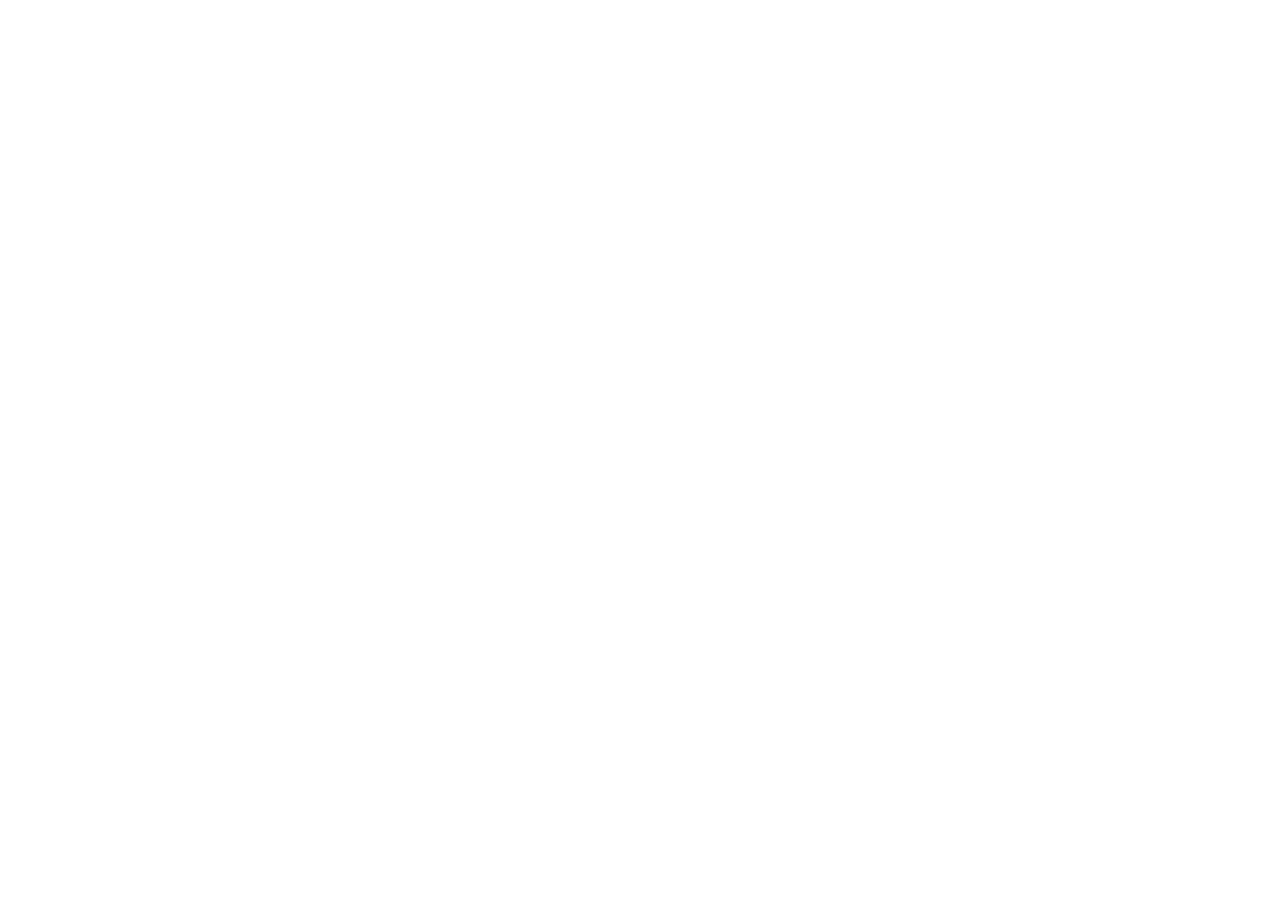
==== r/discord/index.html @ b4c7a2b7 "Create index.html" ====
<!DOCTYPE html><html><head><meta charSet="utf-8" /><title>f</title><meta name="robots" content="index,follow" /><meta property="og:title" content="f" /><style>
        :root {
          --nextra-primary-hue: 212deg;
          --nextra-primary-saturation: 100%;
          --nextra-navbar-height: 4rem;
          --nextra-menu-height: 3.75rem;
          --nextra-banner-height: 2.5rem;
        }
        
        .dark {
          --nextra-primary-hue: 204deg;
          --nextra-primary-saturation: 100%;
        }
      </style>
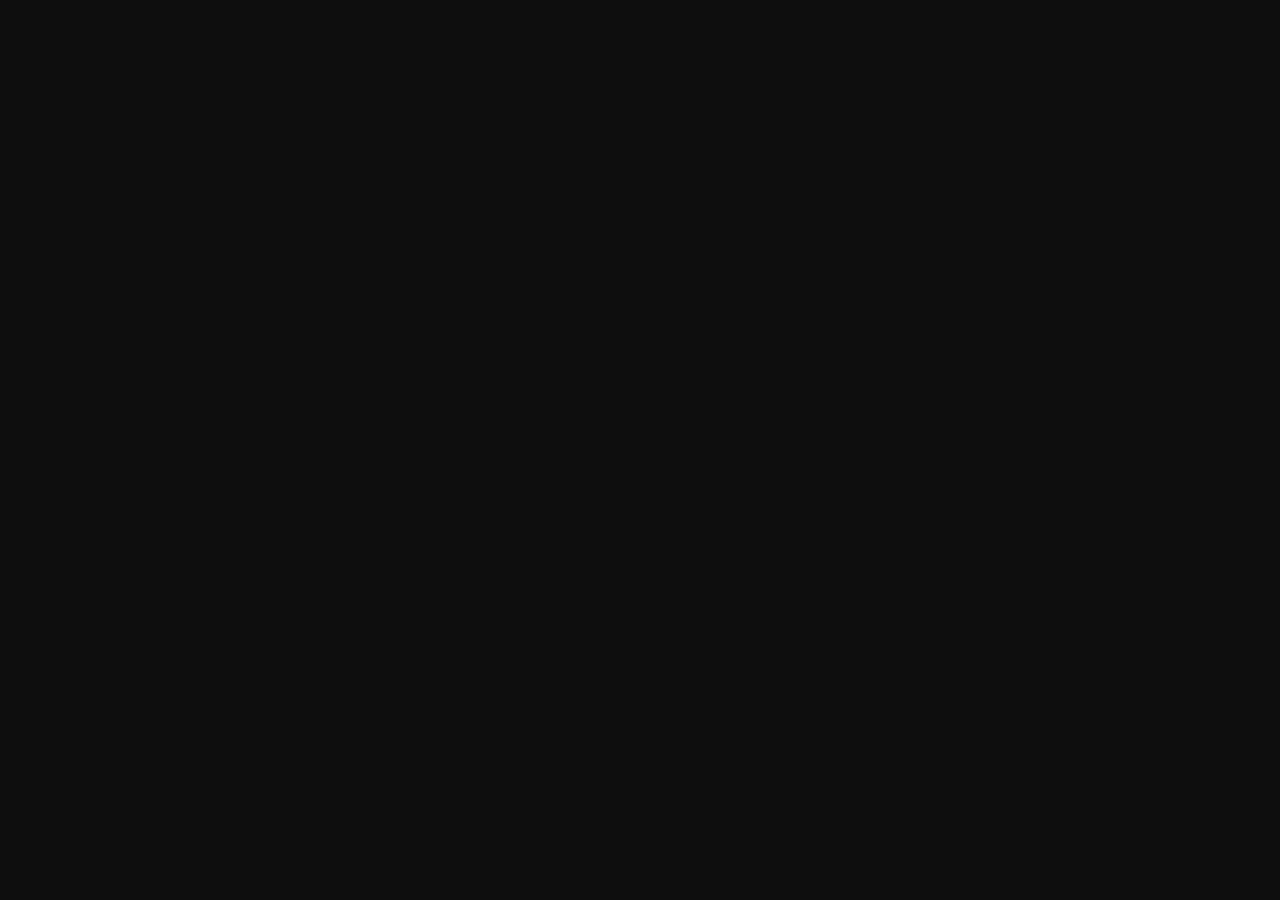
==== commit 7d10298c: "Update index.html" ====
--- a/r/discord/index.html
+++ b/r/discord/index.html
@@ -1,15 +1,13 @@
-<!DOCTYPE html><html><head><meta charSet="utf-8" /><title>f</title><meta name="robots" content="index,follow" /><meta property="og:title" content="f" /><style>
-        :root {
-          --nextra-primary-hue: 212deg;
-          --nextra-primary-saturation: 100%;
-          --nextra-navbar-height: 4rem;
-          --nextra-menu-height: 3.75rem;
-          --nextra-banner-height: 2.5rem;
-        }
-        
-        .dark {
-          --nextra-primary-hue: 204deg;
-          --nextra-primary-saturation: 100%;
-        }
-      </style>
-      
+<html>
+	<head>
+
+		<title>Redirect Link</title>
+
+		<meta charset="UTF-8"> 
+		<meta property="og:site_name" content="Site provided by Meigo™ Cloud Systems" />
+		<meta property="og:type" content="website" />
+
+	</head>
+		
+		<body bgcolor="#0e0e0e">
+                </body>
